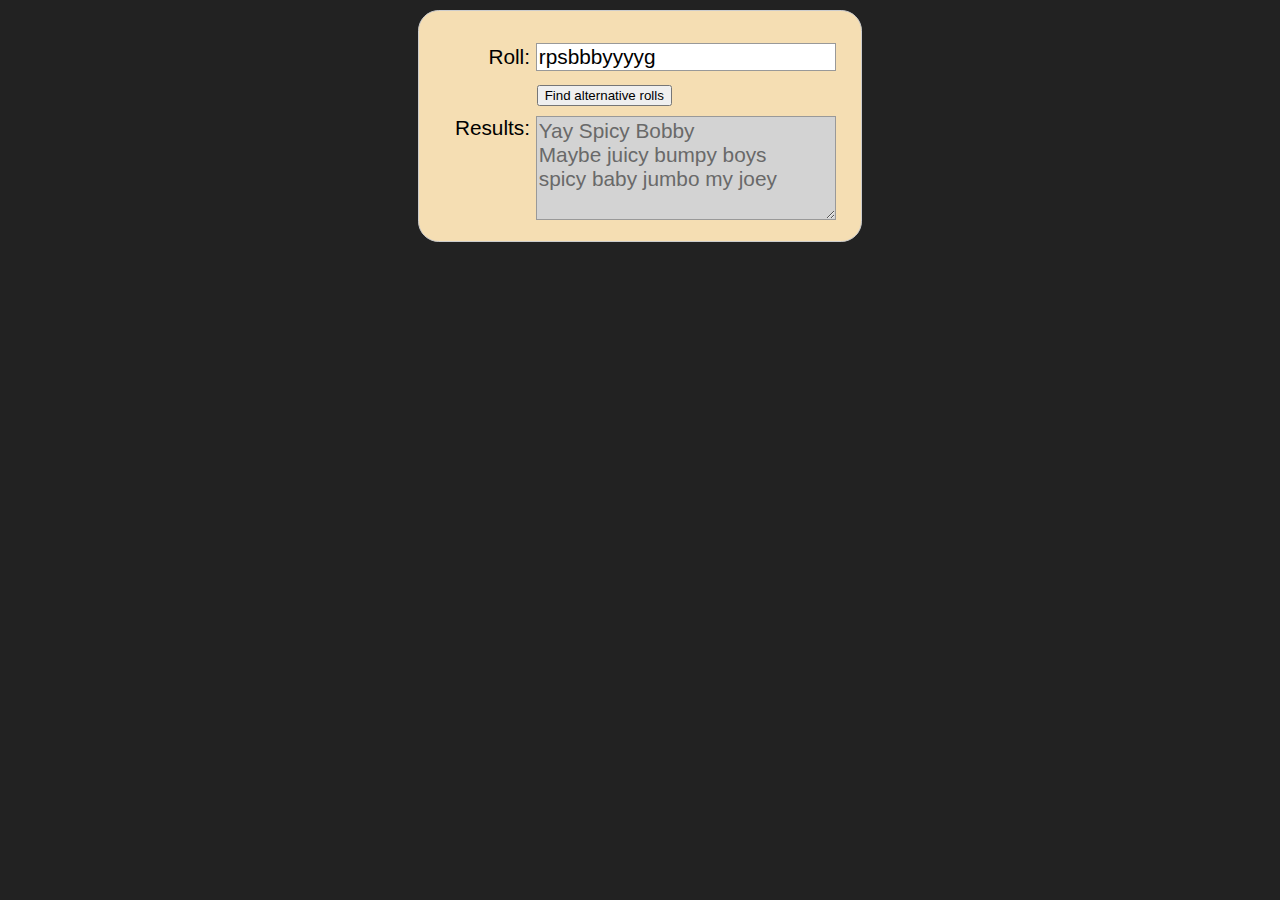
==== swrenamer-web/index.html @ 894a9645 "add js (WIP)" ====
<!DOCTYPE html>
<html lang="en">
<head>
    <meta charset="UTF-8">
    <title>SWRPG Roll Renamer</title>
    <link rel="stylesheet" href="form-style.css" />
    <script src="dice.js"></script>
</head>

<body>

<div>
    <ul>
        <li>
            <label for="roll">Roll:</label>
            <input type="text" id="roll" name="user_name" value="rpsbbbyyyyg" />
        </li>
        <li class="button">
            <button onclick="test()">Find alternative rolls</button>
        </li>
        <li>
            <label for="results">Results:</label>
            <textarea id="results" name="user_message" readonly="true">
Yay Spicy Bobby
Maybe juicy bumpy boys
spicy baby jumbo my joey
            </textarea>
        </li>
    </ul>
</div>

</body></html>
---- swrenamer-web/form-style.css ----
body {
    font  : 1.3rem sans-serif;
    padding : 0.5em;
    margin  : 0;
    background : #222;
}

div {
    /* Just to center the form on the page */
    margin: 0 auto;
    width: 400px;
    /* To see the outline of the form */
    padding: 1em;
    border: 1px solid #ccc;
    border-radius: 1em;
    background-color: wheat;
}

ul {
    list-style: none;
    padding: 0;
    margin: 0;
}

li {
    margin-top: 0.5em;
}

label {
    /* To make sure that all labels have the same size and are properly aligned */
    display: inline-block;
    width: 90px;
    text-align: right;
}

input,
textarea {
    /* To make sure that all text fields have the same font settings By default, textareas have a monospace font */
    font: 1em sans-serif;
    /* To give the same size to all text fields */
    width: 300px;
    box-sizing: border-box; /* To harmonize the look & feel of text field border */
    border: 1px solid #999;
}

textarea:read-only {
    color: dimgray;
    background-color: lightgray;
}

input:focus,
textarea:focus {
    /* To give a little highlight on active elements */
    border-color: #000;
}

textarea {
    /* To properly align multiline text fields with their labels */
    vertical-align: top;
    /* To give enough room to type some text */
    height: 5em;
}

.button {
    /* To position the buttons to the same position of the text fields */
    padding-left: 90px;
    /* same size as the label elements */
}

button {
    /* This extra margin represent roughly the same space as the space between the labels and their text fields */
    margin-left: 0.5em;
}
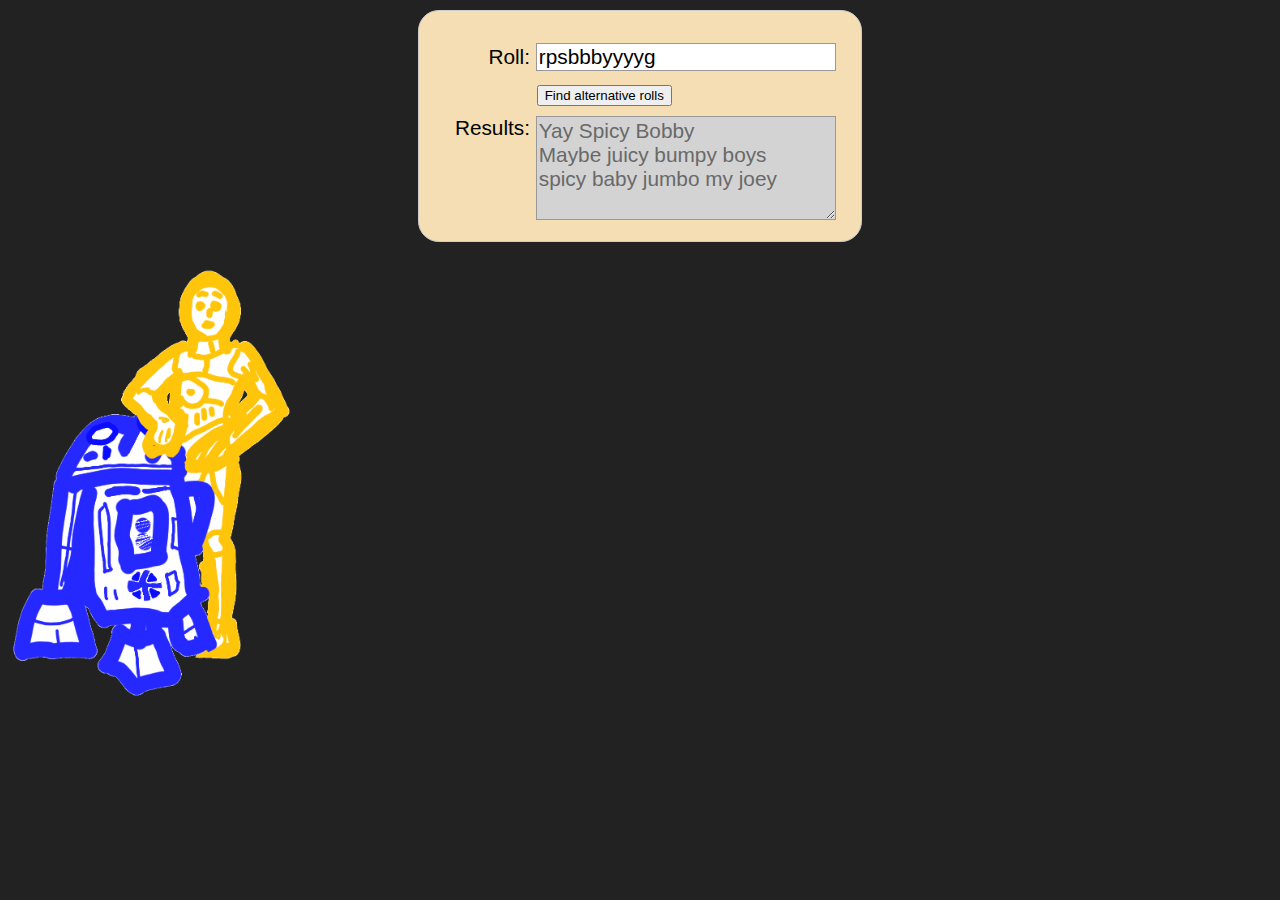
==== commit a3b078a0: "there is a complete html+js example. buggy but running." ====
--- a/swrenamer-web/index.html
+++ b/swrenamer-web/index.html
@@ -16,7 +16,7 @@
             <input type="text" id="roll" name="user_name" value="rpsbbbyyyyg" />
         </li>
         <li class="button">
-            <button onclick="test()">Find alternative rolls</button>
+            <button onclick="find()">Find alternative rolls</button>
         </li>
         <li>
             <label for="results">Results:</label>
@@ -28,5 +28,5 @@
         </li>
     </ul>
 </div>
-
+<img src="robots.png">
 </body></html>--- a/swrenamer-web/form-style.css
+++ b/swrenamer-web/form-style.css
@@ -14,6 +14,11 @@
     border: 1px solid #ccc;
     border-radius: 1em;
     background-color: wheat;
+}
+
+img {
+    margin: 0 auto;
+    width: 300px;
 }
 
 ul {
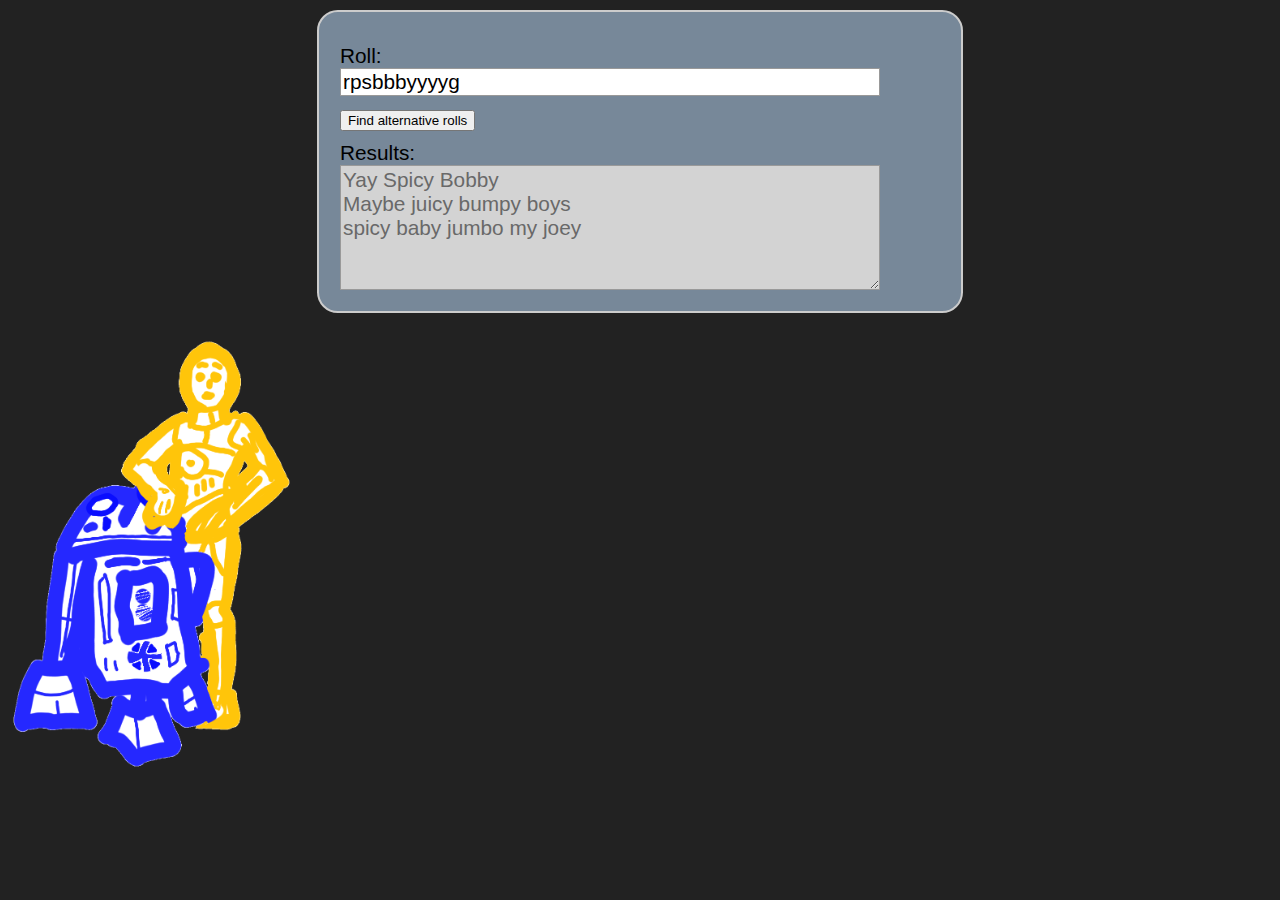
==== commit 4e4b6d8c: "split data from code; cheat in how data is loaded; some css cleanup" ====
--- a/swrenamer-web/index.html
+++ b/swrenamer-web/index.html
@@ -3,13 +3,14 @@
 <head>
     <meta charset="UTF-8">
     <title>SWRPG Roll Renamer</title>
-    <link rel="stylesheet" href="form-style.css" />
-    <script src="dice.js"></script>
+    <link rel="stylesheet" href="resources/form-style.css" />
+    <script type="application/javascript" src="dice.js"></script>
+    <script type="application/javascript" src="resources/data.js"></script>
 </head>
 
 <body>
 
-<div>
+<div id="main-container">
     <ul>
         <li>
             <label for="roll">Roll:</label>
@@ -28,5 +29,5 @@
         </li>
     </ul>
 </div>
-<img src="robots.png">
-</body></html>+<img src="resources/robots.png">
+</body></html>
--- a/swrenamer-web/resources/form-style.css
+++ b/swrenamer-web/resources/form-style.css
@@ -0,0 +1,65 @@
+body {
+    font  : 1.3rem sans-serif;
+    padding : 0.5em;
+    margin  : 0;
+    background : #222;
+}
+
+#main-container {
+    /* Just to center the form on the page */
+    margin: 0 auto;
+    max-width: 600px;
+    width: 80%;
+    /* To see the outline of the form */
+    padding: 1em;
+    border: 2px solid #ccc;
+    border-radius: 1em;
+    background-color: lightslategray;
+}
+
+img {
+    margin: 0 auto;
+    width: 300px;
+}
+
+ul {
+    list-style: none;
+    padding: 0;
+    margin: 0;
+}
+
+li {
+    margin-top: 0.5em;
+}
+
+label {
+    /* To make sure that all labels have the same size and are properly aligned */
+    display: block;
+    text-align: left;
+}
+
+input,
+textarea {
+    /* To make sure that all text fields have the same font settings By default, textareas have a monospace font */
+    font: 1em sans-serif;
+    /* To give the same size to all text fields */
+    width: 90%;
+    box-sizing: border-box; /* To harmonize the look & feel of text field border */
+    border: 1px solid #999;
+}
+
+textarea:read-only {
+    color: dimgray;
+    background-color: lightgray;
+}
+
+input:focus,
+textarea:focus {
+    /* To give a little highlight on active elements */
+    border-color: #000;
+}
+
+#results {
+    vertical-align: top;
+    height: 6em;
+}
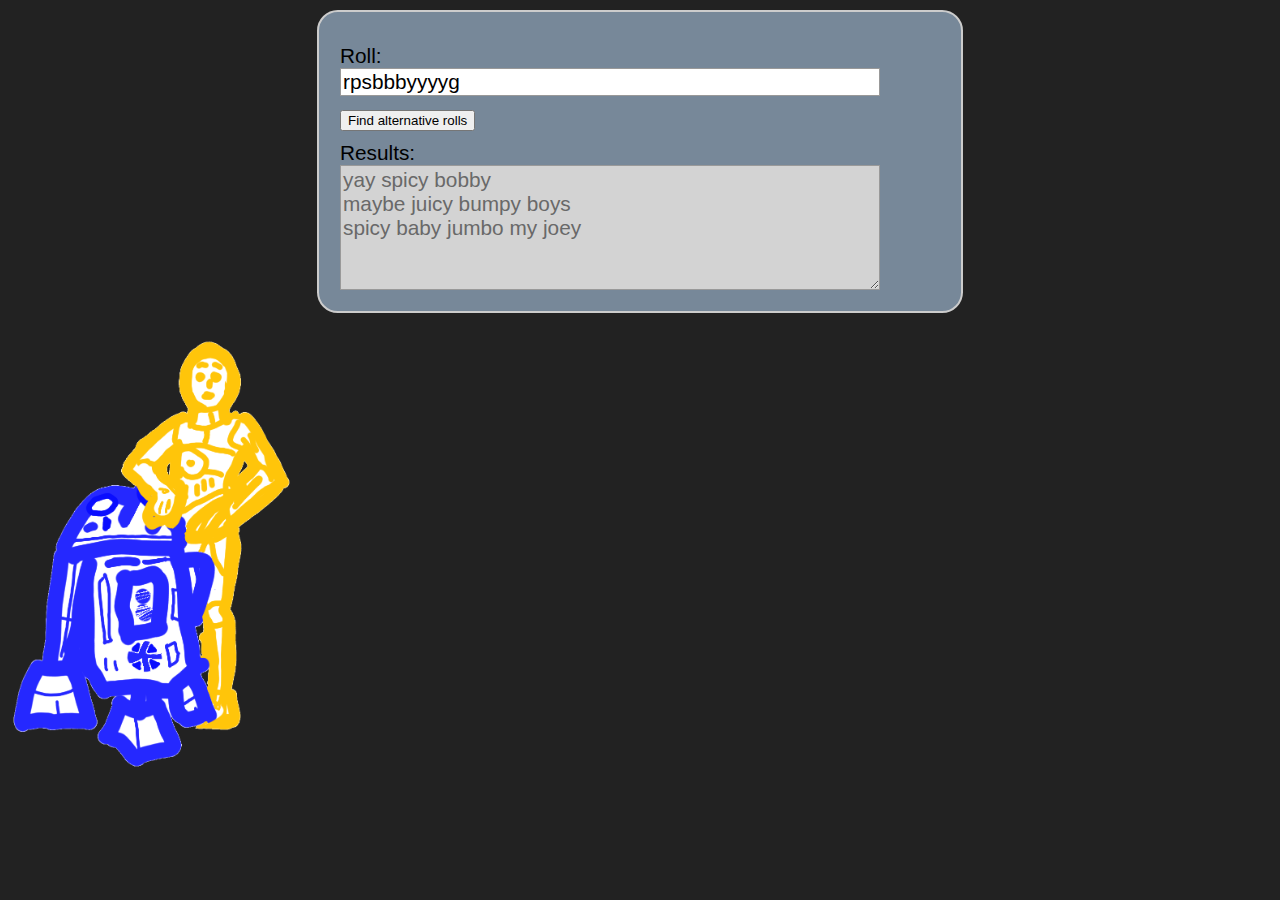
==== commit 9faca078: "fixed wrong word errors" ====
--- a/swrenamer-web/index.html
+++ b/swrenamer-web/index.html
@@ -21,13 +21,13 @@
         </li>
         <li>
             <label for="results">Results:</label>
-            <textarea id="results" name="user_message" readonly="true">
-Yay Spicy Bobby
-Maybe juicy bumpy boys
+            <textarea readonly id="results" name="user_message">
+yay spicy bobby
+maybe juicy bumpy boys
 spicy baby jumbo my joey
             </textarea>
         </li>
     </ul>
 </div>
-<img src="resources/robots.png">
+<img src="resources/robots.png" alt="generic unidentifiable robots">
 </body></html>
